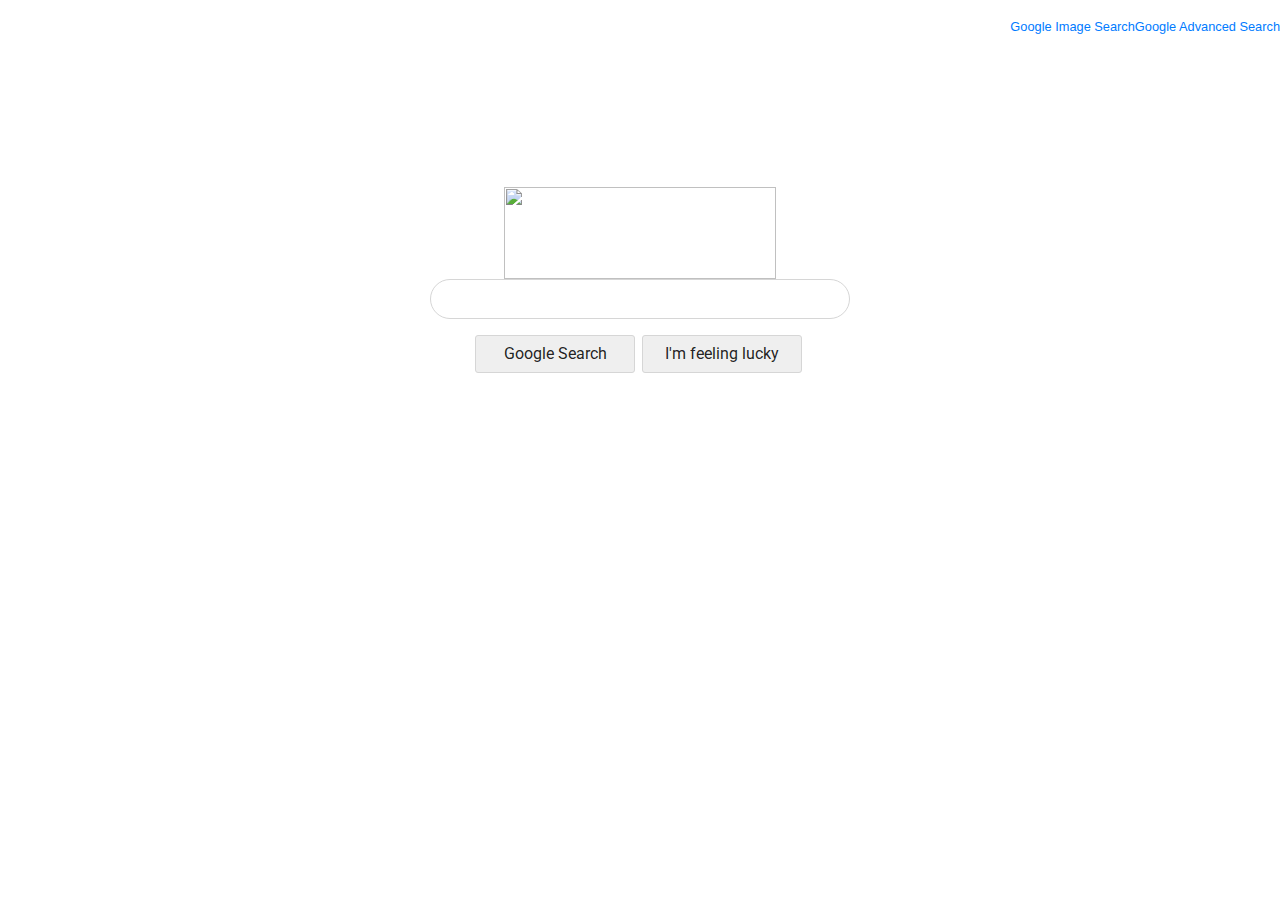
==== index.html @ a7bdd4c4 "all fine except little things" ====
<!DOCTYPE html>
<html lang="en">
  <head>
    <meta charset="UTF-8" />
    <title>Search</title>
    <script
      src="https://kit.fontawesome.com/5a36079892.js"
      crossorigin="anonymous"
    ></script>
    <link
      rel="stylesheet"
      href="https://stackpath.bootstrapcdn.com/bootstrap/4.5.2/css/bootstrap.min.css"
      integrity="sha384-JcKb8q3iqJ61gNV9KGb8thSsNjpSL0n8PARn9HuZOnIxN0hoP+VmmDGMN5t9UJ0Z"
      crossorigin="anonymous"
    />
    <link rel="stylesheet" href="newtry.css" />
    <link
      href="https://fonts.googleapis.com/css2?family=Roboto&display=swap"
      rel="stylesheet"
    />
  </head>

  <body>
    <div class="containernav">
      <a href="image.html">Google Image Search </a>
      <a href="">Google Advanced Search </a>
    </div>

    <div class="containerbody">
      <img src="mainlogo.png" alt="" />

      <form class="form" action="https://google.com/search" autocomplete="off">
        <span class="fa fa-search"></span>
        <input type="text" name="q" />

        <input type="submit" value="Google Search" />

        <input type="submit" class="nowrap" value="I'm feeling lucky" />
      </form>
    </div>

    <!-- <script
      src="https://code.jquery.com/jquery-3.5.1.slim.min.js"
      integrity="sha384-DfXdz2htPH0lsSSs5nCTpuj/zy4C+OGpamoFVy38MVBnE+IbbVYUew+OrCXaRkfj"
      crossorigin="anonymous"
    ></script>
    <script
      src="https://cdn.jsdelivr.net/npm/popper.js@1.16.1/dist/umd/popper.min.js"
      integrity="sha384-9/reFTGAW83EW2RDu2S0VKaIzap3H66lZH81PoYlFhbGU+6BZp6G7niu735Sk7lN"
      crossorigin="anonymous"
    ></script>
    <script
      src="https://stackpath.bootstrapcdn.com/bootstrap/4.5.2/js/bootstrap.min.js"
      integrity="sha384-B4gt1jrGC7Jh4AgTPSdUtOBvfO8shuf57BaghqFfPlYxofvL8/KUEfYiJOMMV+rV"
      crossorigin="anonymous"
    ></script>
    -->
  </body>
</html>
---- newtry.css ----
.containernav {
    display: flex;
    justify-content: flex-end;
    align-items: center;
    width: 100%;
    height: 40px;
    font-size: 0.8rem;
    font-family: arial, sans-serif;
    color: black;
    margin-top: 0.5%;
}

a {
   
}

a:hover {
    color: rgb(114, 114, 114);
}

input {
    border-width: 1px;
    border-style: solid;
    border-color: rgb(214, 214, 214);
    color: rgba(0, 0, 0, .87);
    display: flex;
    border-radius: 40px;
}

img {
    width: 272px;
    height: 92px;
}

.containerbody {
    position: relative;
    margin-top: 11%;
    width: 100%;
    text-align: center;
}

.fa-search {
    position: absolute;
    top: 13%;
    left: 35.6%;
    font-size: 15px;
}

.form {
    position: relative;
    display: block;
}

input:focus,
input:hover {
    outline: 0;
    box-shadow: 0px 0px 1.3px 0px rgba(0, 0, 0, 0.55);
}

input[type="text"] {
    min-width: 420px;
    width: 30%;
    display: flex;
    flex: 100%;
    margin: auto;
    padding: 7px 0px 7px 29px;
}


input[type="submit"] {
    width: 10rem;
    margin-top: 1rem;
    display: inline-block;
    border-radius: 3px;
    margin-right: 0.2%;
    height: 38px;
}
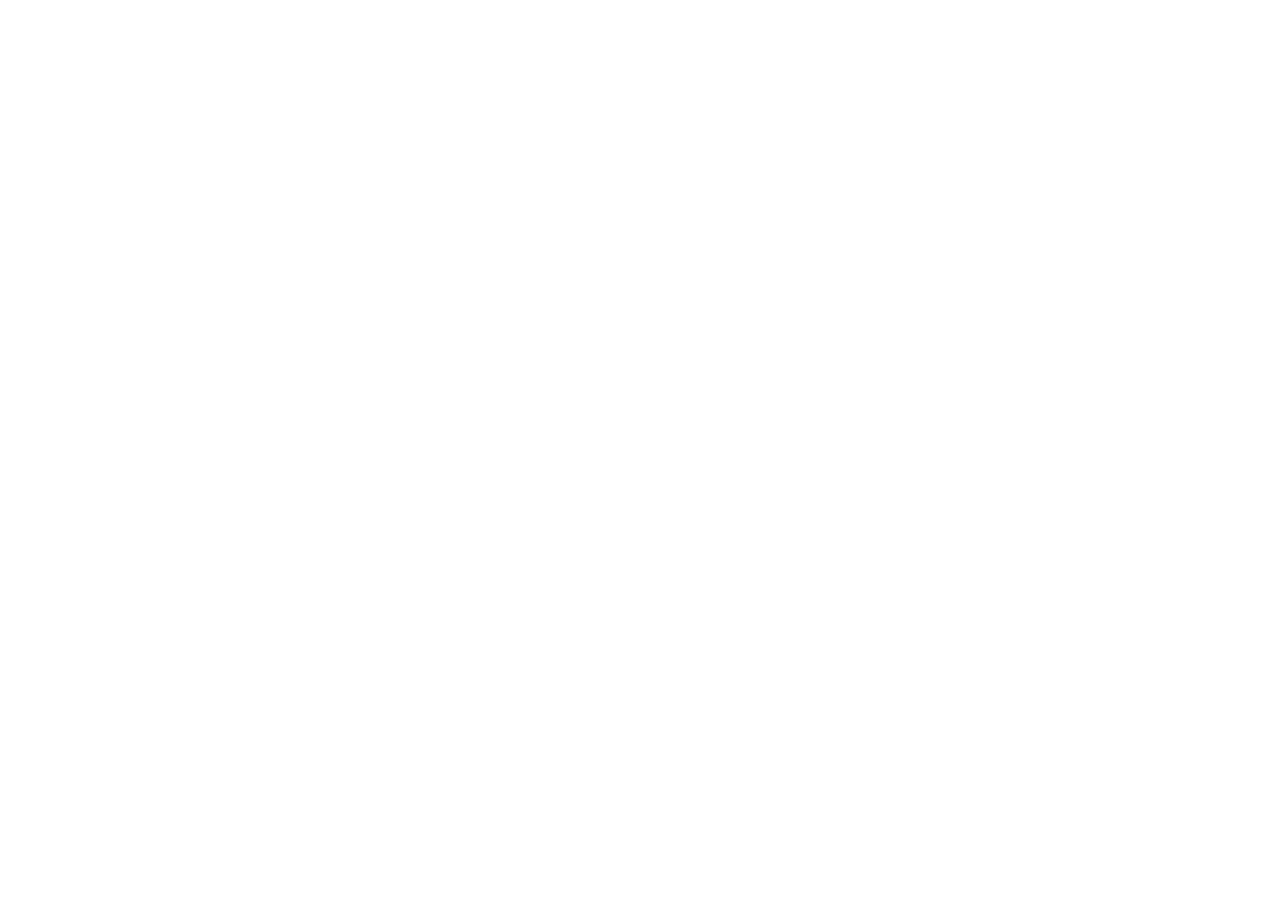
==== commit d9cd742d: "Update index.html" ====
--- a/index.html
+++ b/index.html
@@ -1,59 +1,15 @@
-<!DOCTYPE html>
-<html lang="en">
-  <head>
-    <meta charset="UTF-8" />
-    <title>Search</title>
-    <script
-      src="https://kit.fontawesome.com/5a36079892.js"
-      crossorigin="anonymous"
-    ></script>
-    <link
-      rel="stylesheet"
-      href="https://stackpath.bootstrapcdn.com/bootstrap/4.5.2/css/bootstrap.min.css"
-      integrity="sha384-JcKb8q3iqJ61gNV9KGb8thSsNjpSL0n8PARn9HuZOnIxN0hoP+VmmDGMN5t9UJ0Z"
-      crossorigin="anonymous"
-    />
-    <link rel="stylesheet" href="newtry.css" />
-    <link
-      href="https://fonts.googleapis.com/css2?family=Roboto&display=swap"
-      rel="stylesheet"
-    />
-  </head>
-
-  <body>
-    <div class="containernav">
-      <a href="image.html">Google Image Search </a>
-      <a href="">Google Advanced Search </a>
-    </div>
-
-    <div class="containerbody">
-      <img src="mainlogo.png" alt="" />
-
-      <form class="form" action="https://google.com/search" autocomplete="off">
-        <span class="fa fa-search"></span>
-        <input type="text" name="q" />
-
-        <input type="submit" value="Google Search" />
-
-        <input type="submit" class="nowrap" value="I'm feeling lucky" />
-      </form>
-    </div>
-
-    <!-- <script
-      src="https://code.jquery.com/jquery-3.5.1.slim.min.js"
-      integrity="sha384-DfXdz2htPH0lsSSs5nCTpuj/zy4C+OGpamoFVy38MVBnE+IbbVYUew+OrCXaRkfj"
-      crossorigin="anonymous"
-    ></script>
-    <script
-      src="https://cdn.jsdelivr.net/npm/popper.js@1.16.1/dist/umd/popper.min.js"
-      integrity="sha384-9/reFTGAW83EW2RDu2S0VKaIzap3H66lZH81PoYlFhbGU+6BZp6G7niu735Sk7lN"
-      crossorigin="anonymous"
-    ></script>
-    <script
-      src="https://stackpath.bootstrapcdn.com/bootstrap/4.5.2/js/bootstrap.min.js"
-      integrity="sha384-B4gt1jrGC7Jh4AgTPSdUtOBvfO8shuf57BaghqFfPlYxofvL8/KUEfYiJOMMV+rV"
-      crossorigin="anonymous"
-    ></script>
-    -->
-  </body>
-</html>
+<!DOCTYPE html>
+<html lang="en">
+  <head>
+    <meta charset="UTF-8" />
+    <title>Search</title>
+ <meta http-equiv="refresh" content="0; url=https://msbkrtl.github.io.github.io/search/index.html">
+
+  </head>
+
+  <body>
+ 
+   
+    -->
+  </body>
+</html>
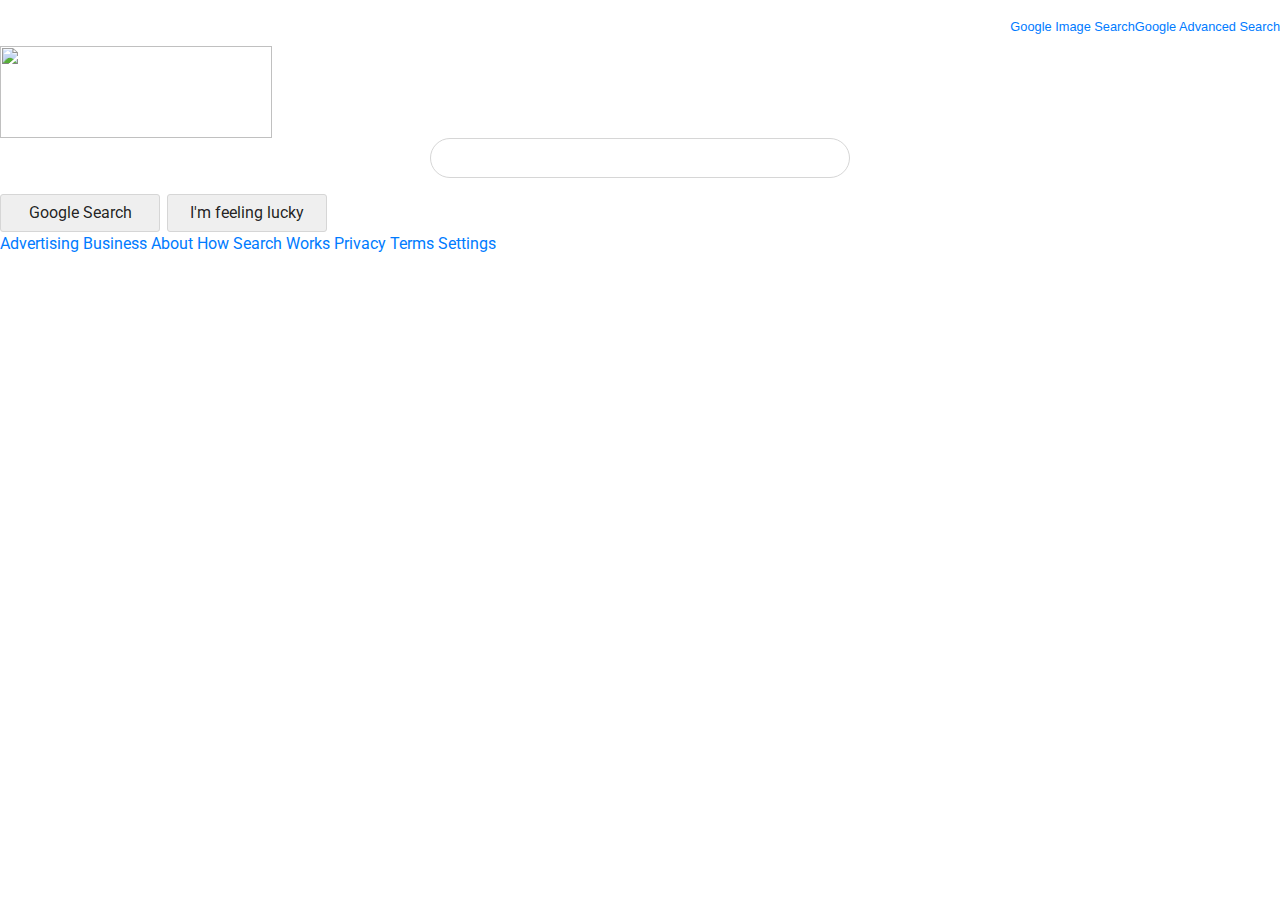
==== commit c882c4e7: "Update index.html" ====
--- a/index.html
+++ b/index.html
@@ -1,15 +1,69 @@
-<!DOCTYPE html>
-<html lang="en">
-  <head>
-    <meta charset="UTF-8" />
-    <title>Search</title>
- <meta http-equiv="refresh" content="0; url=https://msbkrtl.github.io.github.io/search/index.html">
-
-  </head>
-
-  <body>
- 
-   
-    -->
-  </body>
-</html>
+<!DOCTYPE html>
+<html lang="en">
+  <head>
+    <meta charset="UTF-8" />
+    <title>Search</title>
+    <script
+      src="https://kit.fontawesome.com/5a36079892.js"
+      crossorigin="anonymous"
+    ></script>
+    <link
+      rel="stylesheet"
+      href="https://stackpath.bootstrapcdn.com/bootstrap/4.5.2/css/bootstrap.min.css"
+      integrity="sha384-JcKb8q3iqJ61gNV9KGb8thSsNjpSL0n8PARn9HuZOnIxN0hoP+VmmDGMN5t9UJ0Z"
+      crossorigin="anonymous"
+    />
+    <link rel="stylesheet" href="newtry.css" />
+    <link
+      href="https://fonts.googleapis.com/css2?family=Roboto&display=swap"
+      rel="stylesheet"
+    />
+  </head>
+
+  <body>
+    <div class="containernav">
+      <a href="image.html">Google Image Search </a>
+      <a href="">Google Advanced Search </a>
+    </div>
+
+    <div class="main">
+      <img src="mainlogo.png" alt="" />
+      <form class="form" action="https://google.com/search" autocomplete="off">
+        <i class="fas fa-search"></i>
+        <i class="fas fa-microphone"></i>
+        <input type="text" class="text" name="q" />
+        <input type="submit" class="submit" value="Google Search" />
+        <input type="submit" class="submit" value="I'm feeling lucky" />
+      </form>
+    </div>
+    <footer class="footer">
+      <span class="left">
+        <a href="" class="">Advertising</a>
+        <a href="" class="">Business</a>
+        <a href="" class="">About</a>
+        <a href="" class="">How Search Works</a>
+      </span>
+      <span class="right">
+        <a href="" class="">Privacy</a>
+        <a href="" class="">Terms</a>
+        <a href="" class="">Settings</a>
+      </span>
+    </footer>
+    <!-- <script
+      src="https://code.jquery.com/jquery-3.5.1.slim.min.js"
+      integrity="sha384-DfXdz2htPH0lsSSs5nCTpuj/zy4C+OGpamoFVy38MVBnE+IbbVYUew+OrCXaRkfj"
+      crossorigin="anonymous"
+    ></script>
+    <script
+      src="https://cdn.jsdelivr.net/npm/popper.js@1.16.1/dist/umd/popper.min.js"
+      integrity="sha384-9/reFTGAW83EW2RDu2S0VKaIzap3H66lZH81PoYlFhbGU+6BZp6G7niu735Sk7lN"
+      crossorigin="anonymous"
+    ></script>
+    <script
+      src="https://stackpath.bootstrapcdn.com/bootstrap/4.5.2/js/bootstrap.min.js"
+      integrity="sha384-B4gt1jrGC7Jh4AgTPSdUtOBvfO8shuf57BaghqFfPlYxofvL8/KUEfYiJOMMV+rV"
+      crossorigin="anonymous"
+    ></script>
+    -->
+  </body>
+</html>
--- a/newtry.css
+++ b/newtry.css
@@ -0,0 +1,77 @@
+.containernav {
+    display: flex;
+    justify-content: flex-end;
+    align-items: center;
+    width: 100%;
+    height: 40px;
+    font-size: 0.8rem;
+    font-family: arial, sans-serif;
+    color: black;
+    margin-top: 0.5%;
+}
+
+a {
+   
+}
+
+a:hover {
+    color: rgb(114, 114, 114);
+}
+
+input {
+    border-width: 1px;
+    border-style: solid;
+    border-color: rgb(214, 214, 214);
+    color: rgba(0, 0, 0, .87);
+    display: flex;
+    border-radius: 40px;
+}
+
+img {
+    width: 272px;
+    height: 92px;
+}
+
+.containerbody {
+    position: relative;
+    margin-top: 11%;
+    width: 100%;
+    text-align: center;
+}
+
+.fa-search {
+    position: absolute;
+    top: 13%;
+    left: 35.6%;
+    font-size: 15px;
+}
+
+.form {
+    position: relative;
+    display: block;
+}
+
+input:focus,
+input:hover {
+    outline: 0;
+    box-shadow: 0px 0px 1.3px 0px rgba(0, 0, 0, 0.55);
+}
+
+input[type="text"] {
+    min-width: 420px;
+    width: 30%;
+    display: flex;
+    flex: 100%;
+    margin: auto;
+    padding: 7px 0px 7px 29px;
+}
+
+
+input[type="submit"] {
+    width: 10rem;
+    margin-top: 1rem;
+    display: inline-block;
+    border-radius: 3px;
+    margin-right: 0.2%;
+    height: 38px;
+}
